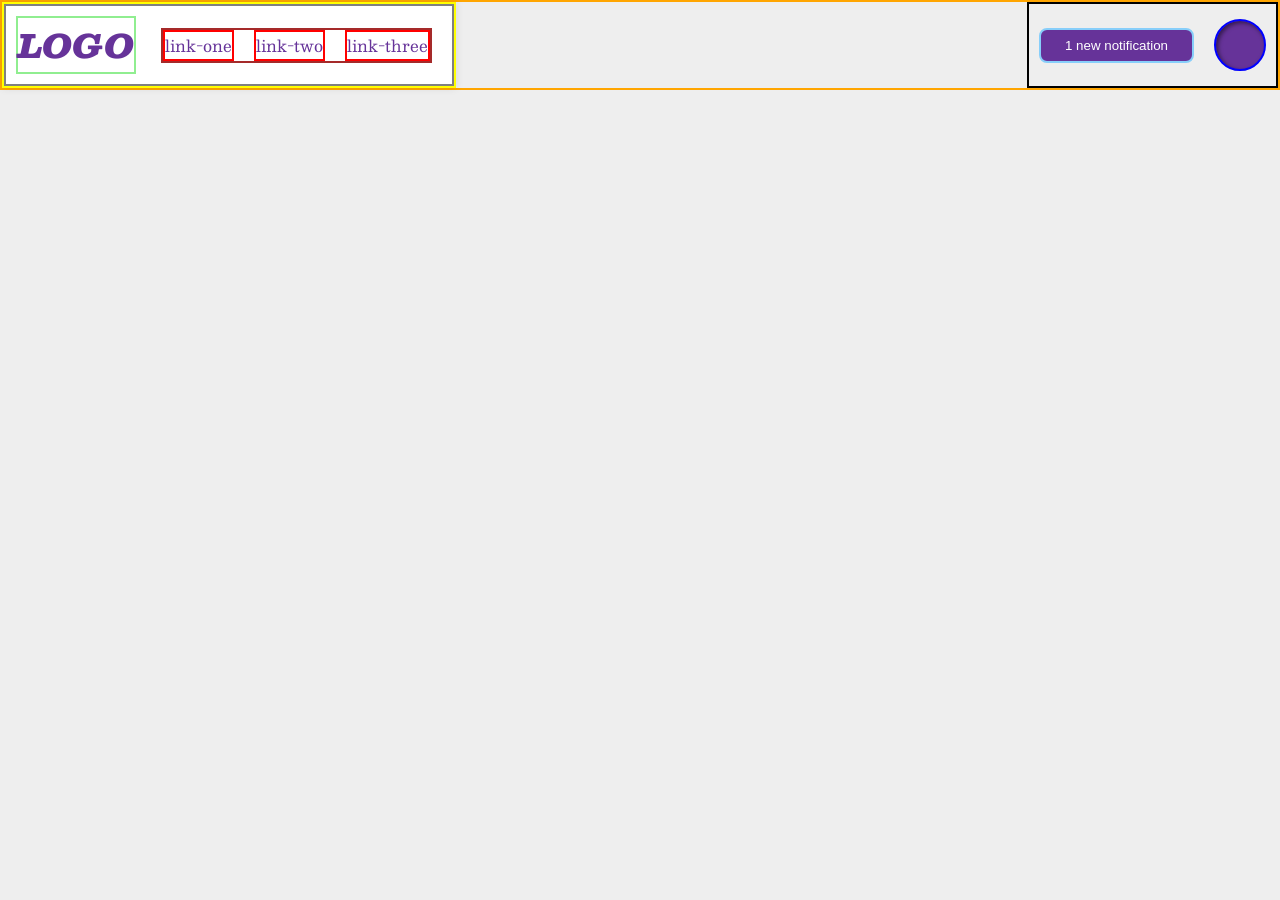
==== foundations/flex/03-flex-header-2/index.html @ 6e79d486 "style: use flexbox to style header" ====
<!DOCTYPE html>
<html lang="en">
  <head>
    <meta charset="UTF-8">
    <meta http-equiv="X-UA-Compatible" content="IE=edge">
    <meta name="viewport" content="width=device-width, initial-scale=1.0">
    <title>Flex Header 2</title>
    <link rel="stylesheet" href="style.css">
  </head>
  <body>
    <div class="header">
    <div class="left">
      <div class="logo">
        LOGO
      </div>
      <ul class="links">
        <li><a href="https://google.com">link-one</a></li>
        <li><a href="https://google.com">link-two</a></li>
        <li><a href="https://google.com">link-three</a></li>
      </ul>
      </div>
    </div>
    <div class="right">
      <button class="notifications">
        1 new notification
      </button>
      <div class="profile-image"></div>
    </div>
  </body>
</html>
---- foundations/flex/03-flex-header-2/style.css ----
/* this is some magical font-importing.  
you'll learn about it later. */
@import url('https://fonts.googleapis.com/css2?family=Besley:ital,wght@0,400;1,900&display=swap');

body {
  margin: 0;
  background: #eee;
  font-family: Besley, serif;
  border: 2px solid orange;
  display: flex;
  justify-content: space-between;
}

.header {
  background: white;
  border-bottom: 1px solid #ddd;
  box-shadow: 0 0 8px rgba(0,0,0,.1);
  border: 2px solid yellow;
  display: flex;
  
  
}

.profile-image {
  background: rebeccapurple;
  box-shadow: inset 2px 2px 4px rgba(0,0,0,.5);
  border-radius: 50%;
  width: 48px;
  height: 48px;
  border: 2px solid blue;
  margin: 10px;
  
}

.logo {
  color: rebeccapurple;
  font-size: 32px;
  font-weight: 900;
  font-style: italic;
  border: 2px solid lightgreen;
  margin-right: 15px;
}

button {
  border: none;
  border-radius: 8px;
  background: rebeccapurple;
  color: white;
  padding: 8px 24px;
  border: 2px solid lightskyblue;
   justify-items: space-around;
   margin: 10px;
  
  
}

a {
  /* this removes the line under our links */
  text-decoration: none;
  color: rebeccapurple;
  border: 2px solid red;
  display: flex;
}

ul {
  list-style-type: none;
}

.left {
  display: flex;
  align-items: center;
  border: 2px solid grey;
  padding: 10px
  
}

.links {
  display: flex;
  border: 2px solid brown;
  margin: 10px;
  padding-left: 0px;
  gap: 20px;
}

.right {
  display: flex;
  border: 2px solid black;
  align-items: center;
}
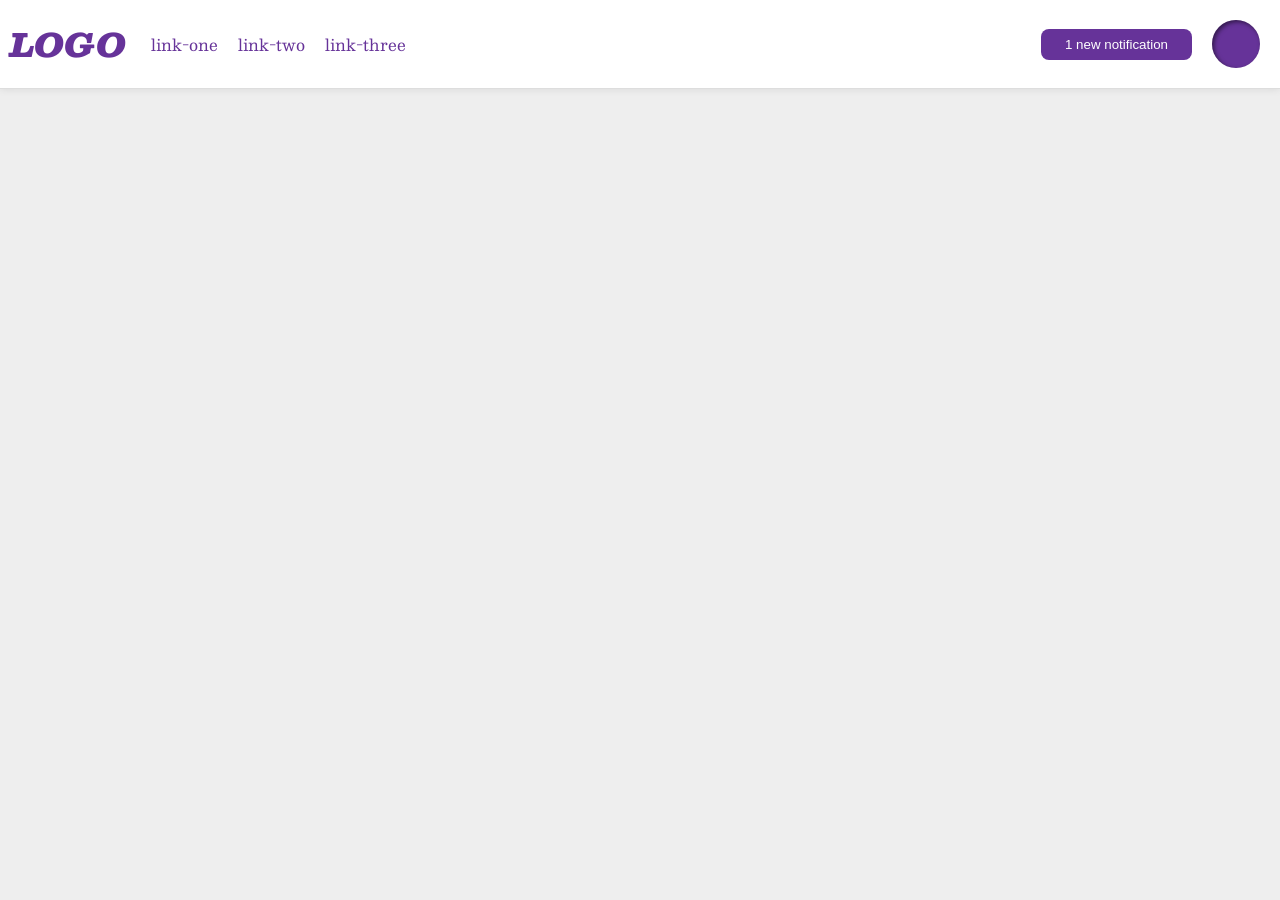
==== commit e94beb2c: "style: complete task" ====
--- a/foundations/flex/03-flex-header-2/index.html
+++ b/foundations/flex/03-flex-header-2/index.html
@@ -19,12 +19,12 @@
         <li><a href="https://google.com">link-three</a></li>
       </ul>
       </div>
+      <div class="right">
+        <button class="notifications">
+          1 new notification
+        </button>
+        <div class="profile-image"></div>
+      </div>
     </div>
-    <div class="right">
-      <button class="notifications">
-        1 new notification
-      </button>
-      <div class="profile-image"></div>
-    </div>
-  </body>
+    </body>
 </html>
--- a/foundations/flex/03-flex-header-2/style.css
+++ b/foundations/flex/03-flex-header-2/style.css
@@ -6,17 +6,15 @@
   margin: 0;
   background: #eee;
   font-family: Besley, serif;
-  border: 2px solid orange;
-  display: flex;
-  justify-content: space-between;
+
 }
 
 .header {
   background: white;
   border-bottom: 1px solid #ddd;
   box-shadow: 0 0 8px rgba(0,0,0,.1);
-  border: 2px solid yellow;
   display: flex;
+  justify-content: space-between;
   
   
 }
@@ -27,8 +25,8 @@
   border-radius: 50%;
   width: 48px;
   height: 48px;
-  border: 2px solid blue;
   margin: 10px;
+  
   
 }
 
@@ -37,7 +35,6 @@
   font-size: 32px;
   font-weight: 900;
   font-style: italic;
-  border: 2px solid lightgreen;
   margin-right: 15px;
 }
 
@@ -47,7 +44,6 @@
   background: rebeccapurple;
   color: white;
   padding: 8px 24px;
-  border: 2px solid lightskyblue;
    justify-items: space-around;
    margin: 10px;
   
@@ -58,7 +54,6 @@
   /* this removes the line under our links */
   text-decoration: none;
   color: rebeccapurple;
-  border: 2px solid red;
   display: flex;
 }
 
@@ -69,14 +64,11 @@
 .left {
   display: flex;
   align-items: center;
-  border: 2px solid grey;
-  padding: 10px
-  
+  padding: 10px;
 }
 
 .links {
   display: flex;
-  border: 2px solid brown;
   margin: 10px;
   padding-left: 0px;
   gap: 20px;
@@ -84,6 +76,8 @@
 
 .right {
   display: flex;
-  border: 2px solid black;
   align-items: center;
+  padding: 10px;
+  
+  
 }
